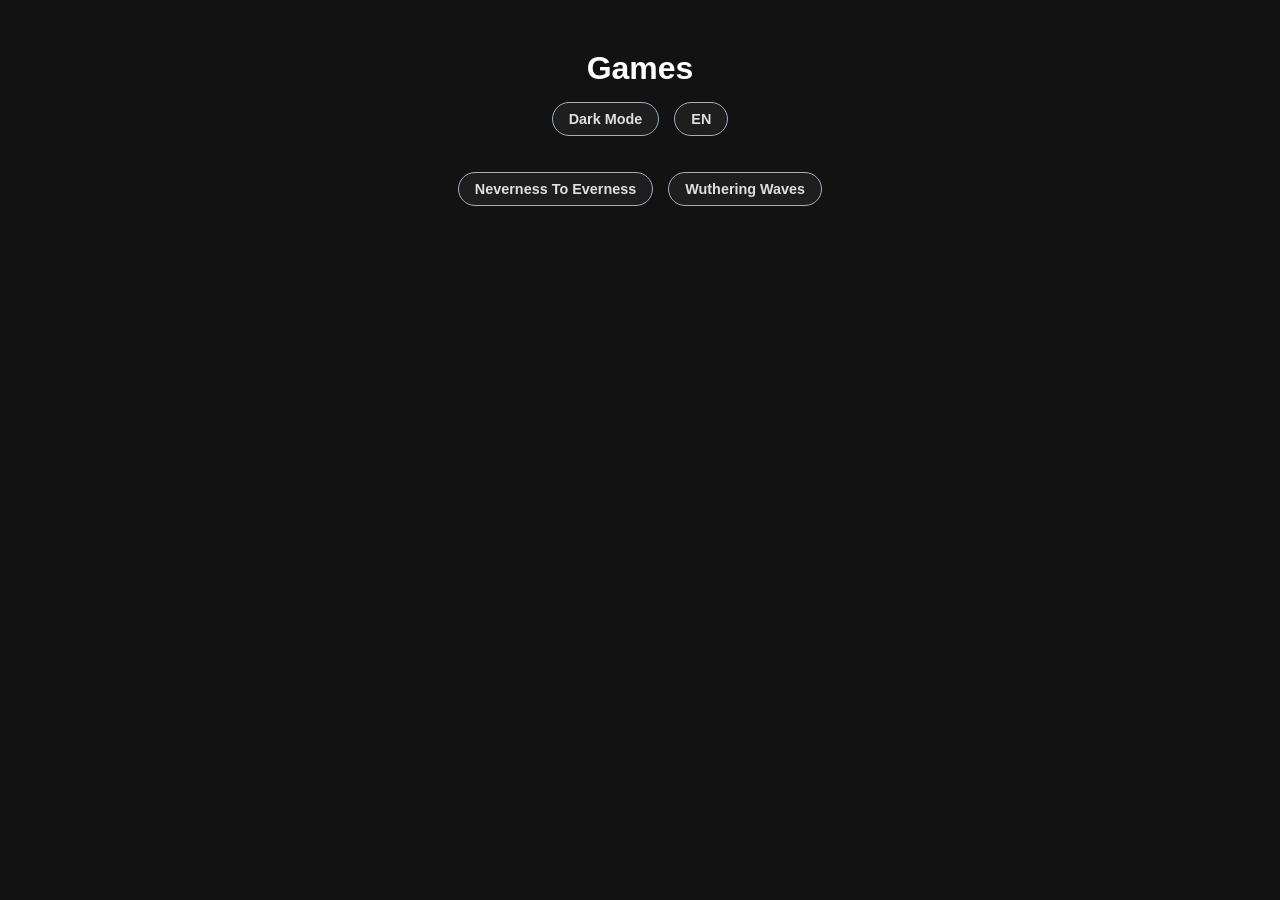
==== index.html @ f106eec4 "Add files via upload" ====
<!DOCTYPE html>
<html lang="de" data-theme="dark">
<head>
    <meta charset="UTF-8">
    <meta name="viewport" content="width=device-width, initial-scale=1.0">
    <title id="title-title">Spiele</title>
    <link rel="stylesheet" href="index.css">
</head>
<body>

    <div class="header-container">
        <h1 id="main-title">Games</h1>
        <div class="controls-container">
            <button id="theme-toggle" class="btn-control">Dark Mode</button>
            <button id="lang-toggle" class="btn-control">EN</button>

            
            <!--<button onclick="gotoLink(this)" value="../" id="games-page" class="btn-control" >Spiele</button>-->
        </div>
        <br><br>
        <div class="controls-container">
            <button onclick="gotoLink(this)" value="./NTE/" id="nte-page" class="btn-control" >Neverness To Everness</button>
            <button onclick="gotoLink(this)" value="./wuwa/" id="wuwa-page" class="btn-control" >Wuthering Waves</button>
        </div>

    </div>

    <script src="index.js"></script>
</body>
</html>
---- index.css ----
:root {
    --bg-color: #f4f7f6;
    --text-color: #333333;
    --heading-color: #2c3e50;
    --card-bg: #ffffff;
    --card-shadow: rgba(0, 0, 0, 0.05);
    --code-bg: #e8f8f5;
    --code-text: #2c3e50;
    --muted-text: #7f8c8d;
    --countdown-color: #e74c3c;
    --permanent-border: #f39c12;
    --permanent-glow: rgba(243, 156, 18, 0.2);
    --toast-bg: #27ae60;
}

[data-theme="dark"] {
    --bg-color: #121212;
    --text-color: #e0e0e0;
    --heading-color: #ffffff;
    --card-bg: #1e1e1e;
    --card-shadow: rgba(0, 0, 0, 0.5);
    --code-bg: #2d3748;
    --code-text: #63b3ed;
    --muted-text: #a0aec0;
    --countdown-color: #fc8181;
    --permanent-border: #f1c40f; 
    --permanent-glow: rgba(241, 196, 15, 0.3);
    --toast-bg: #2ecc71;
}

.btn-control {
    background-color: var(--card-bg);
    color: var(--text-color);
    border: 1px solid var(--muted-text);
    padding: 8px 16px;
    border-radius: 20px;
    cursor: pointer;
    font-size: 0.9rem;
    font-weight: bold;
    transition: all 0.3s ease;
}

.btn-control:hover {
    opacity: 0.8;
}

.controls-container {
    display: flex;
    gap: 15px;
}

body {
    font-family: 'Segoe UI', Tahoma, Geneva, Verdana, sans-serif;
    background-color: var(--bg-color);
    color: var(--text-color);
    display: flex;
    flex-direction: column;
    align-items: center;
    padding: 50px 20px;
    margin: 0;
    transition: background-color 0.3s ease, color 0.3s ease;
}

.header-container {
    display: flex;
    flex-direction: column;
    align-items: center;
    width: 100%;
    max-width: 1000px;
    margin-bottom: 30px;
}

h1 {
    color: var(--heading-color);
    margin: 0 0 15px 0;
    text-align: center;
}
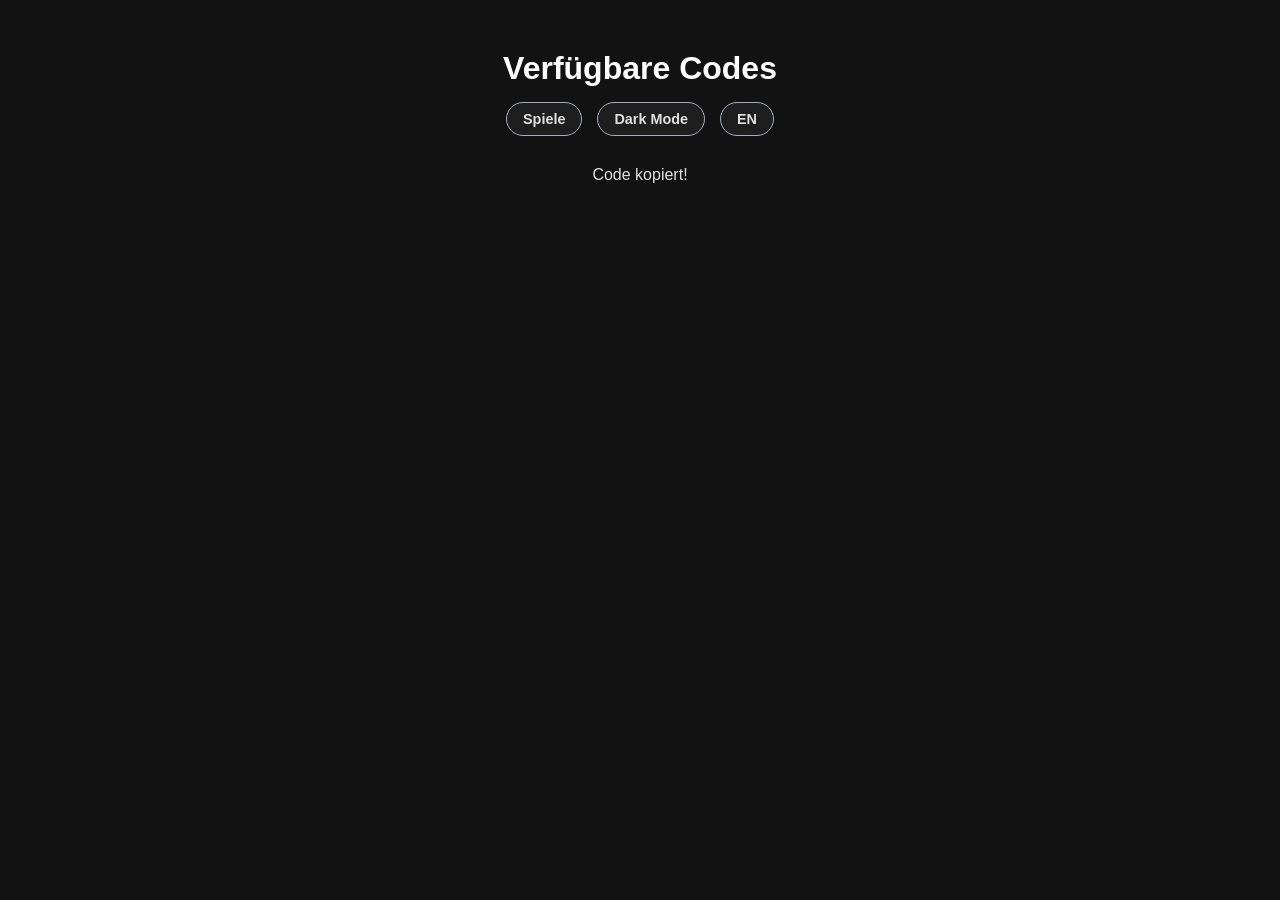
==== commit 48f69e2b: "Add files via upload" ====
--- a/index.html
+++ b/index.html
@@ -1,30 +1,26 @@
-
 <!DOCTYPE html>
 <html lang="de" data-theme="dark">
 <head>
     <meta charset="UTF-8">
     <meta name="viewport" content="width=device-width, initial-scale=1.0">
-    <title id="title-title">Spiele</title>
+    <title id="title-title">Aktive Promo Codes</title>
+    <link rel="icon" type="image" href="../images/icons/NTE/NTE.png">
     <link rel="stylesheet" href="index.css">
 </head>
 <body>
 
     <div class="header-container">
-        <h1 id="main-title">Games</h1>
+        <h1 id="main-title">Verfügbare Codes</h1>
         <div class="controls-container">
+            <button onclick="gotoLink(this)" value="../" id="games-page" class="btn-control" >Spiele</button>
             <button id="theme-toggle" class="btn-control">Dark Mode</button>
             <button id="lang-toggle" class="btn-control">EN</button>
-
-            
-            <!--<button onclick="gotoLink(this)" value="../" id="games-page" class="btn-control" >Spiele</button>-->
         </div>
-        <br><br>
-        <div class="controls-container">
-            <button onclick="gotoLink(this)" value="./NTE/" id="nte-page" class="btn-control" >Neverness To Everness</button>
-            <button onclick="gotoLink(this)" value="./wuwa/" id="wuwa-page" class="btn-control" >Wuthering Waves</button>
-        </div>
-
     </div>
+    
+    <div id="code-container"></div>
+    
+    <div id="toast">Code kopiert!</div>
 
     <script src="index.js"></script>
 </body>
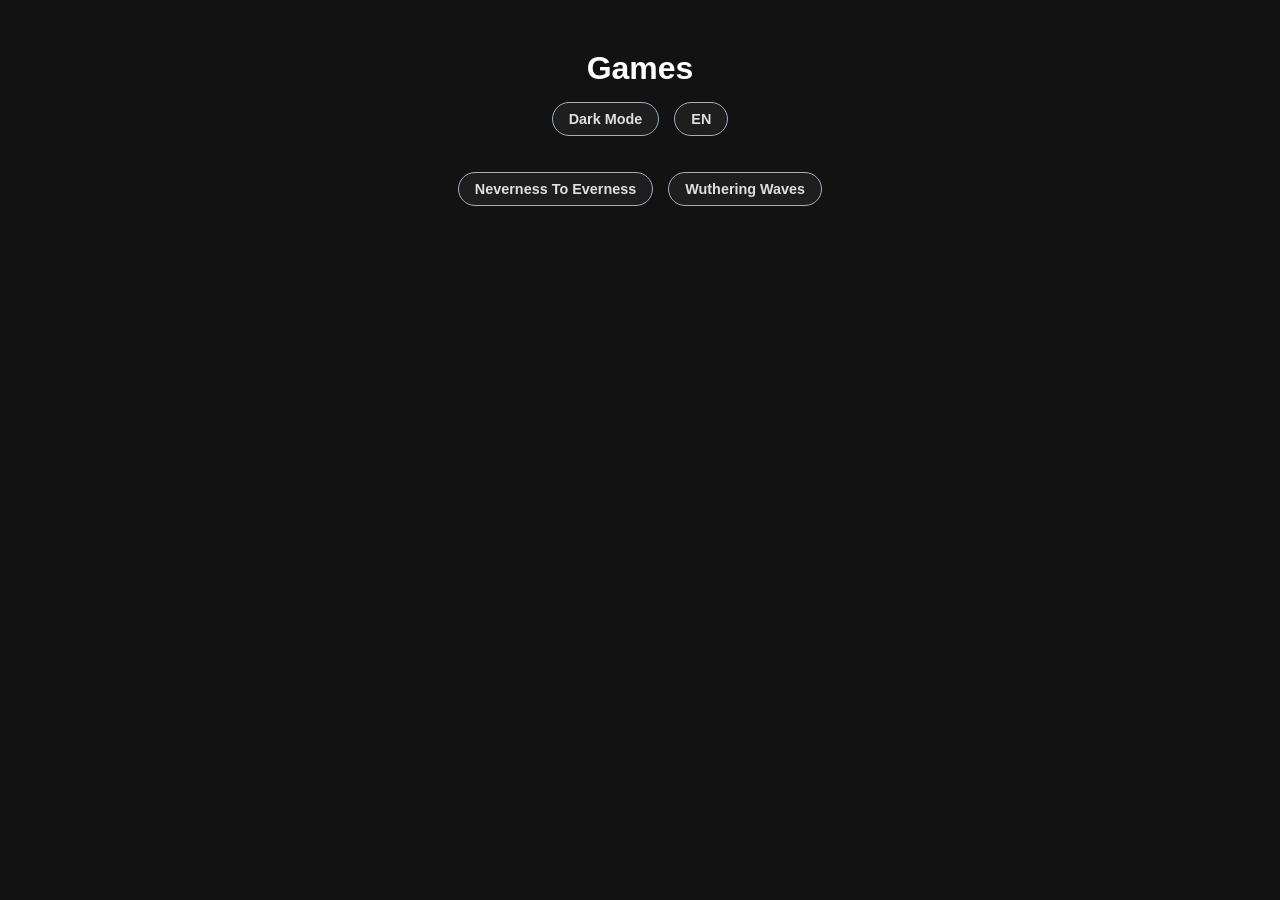
==== commit 8348ac94: "Add files via upload" ====
--- a/index.html
+++ b/index.html
@@ -1,26 +1,30 @@
+
 <!DOCTYPE html>
 <html lang="de" data-theme="dark">
 <head>
     <meta charset="UTF-8">
     <meta name="viewport" content="width=device-width, initial-scale=1.0">
-    <title id="title-title">Aktive Promo Codes</title>
-    <link rel="icon" type="image" href="../images/icons/NTE/NTE.png">
+    <title id="title-title">Spiele</title>
     <link rel="stylesheet" href="index.css">
 </head>
 <body>
 
     <div class="header-container">
-        <h1 id="main-title">Verfügbare Codes</h1>
+        <h1 id="main-title">Games</h1>
         <div class="controls-container">
-            <button onclick="gotoLink(this)" value="../" id="games-page" class="btn-control" >Spiele</button>
             <button id="theme-toggle" class="btn-control">Dark Mode</button>
             <button id="lang-toggle" class="btn-control">EN</button>
+
+            
+            <!--<button onclick="gotoLink(this)" value="../" id="games-page" class="btn-control" >Spiele</button>-->
         </div>
+        <br><br>
+        <div class="controls-container">
+            <button onclick="gotoLink(this)" value="./NTE/" id="nte-page" class="btn-control" >Neverness To Everness</button>
+            <button onclick="gotoLink(this)" value="./wuwa/" id="wuwa-page" class="btn-control" >Wuthering Waves</button>
+        </div>
+
     </div>
-    
-    <div id="code-container"></div>
-    
-    <div id="toast">Code kopiert!</div>
 
     <script src="index.js"></script>
 </body>
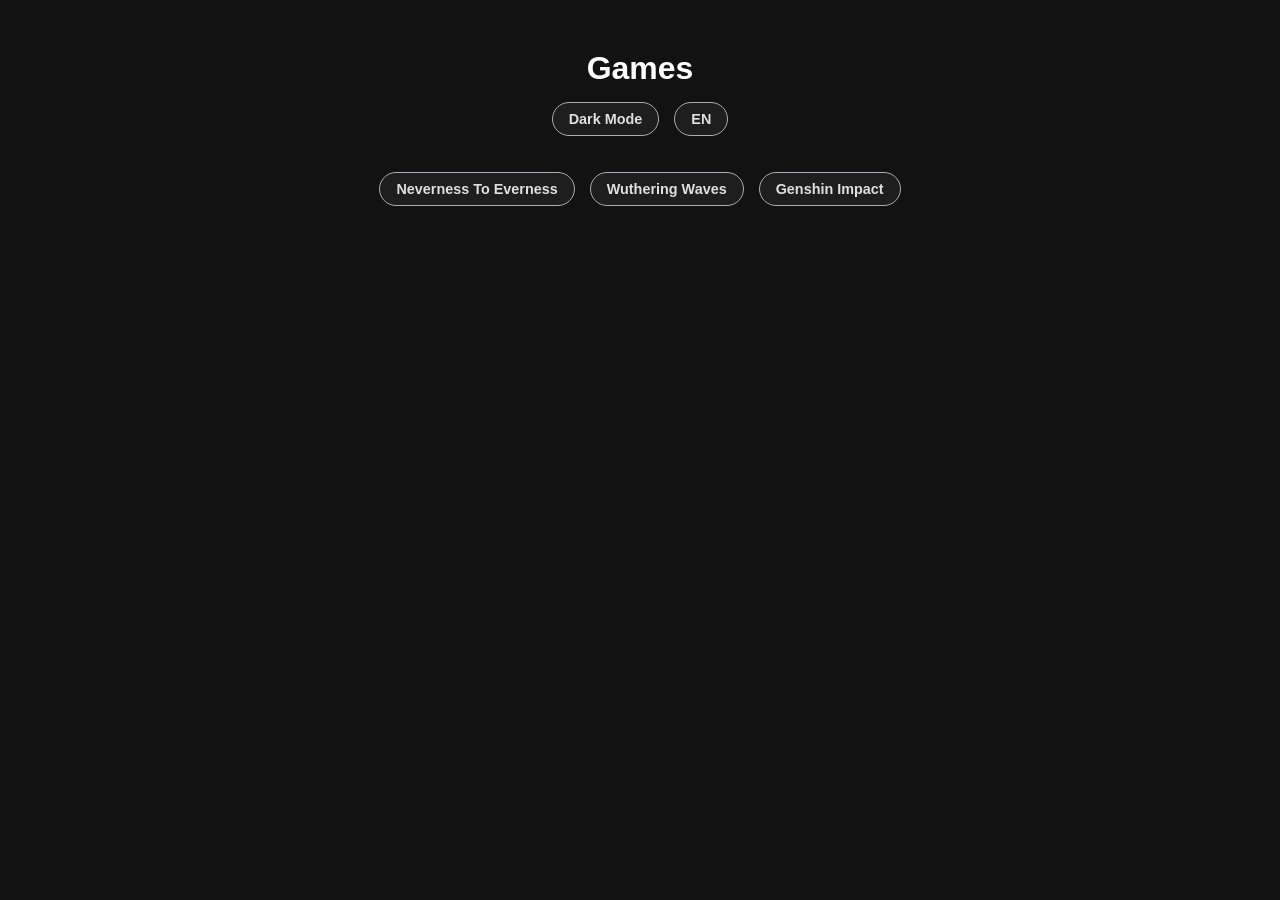
==== commit e95d180a: "Add files via upload" ====
--- a/index.html
+++ b/index.html
@@ -22,6 +22,7 @@
         <div class="controls-container">
             <button onclick="gotoLink(this)" value="./NTE/" id="nte-page" class="btn-control" >Neverness To Everness</button>
             <button onclick="gotoLink(this)" value="./wuwa/" id="wuwa-page" class="btn-control" >Wuthering Waves</button>
+            <button onclick="gotoLink(this)" value="./Genshin Impact/" id="genshin-page" class="btn-control" >Genshin Impact</button>
         </div>
 
     </div>
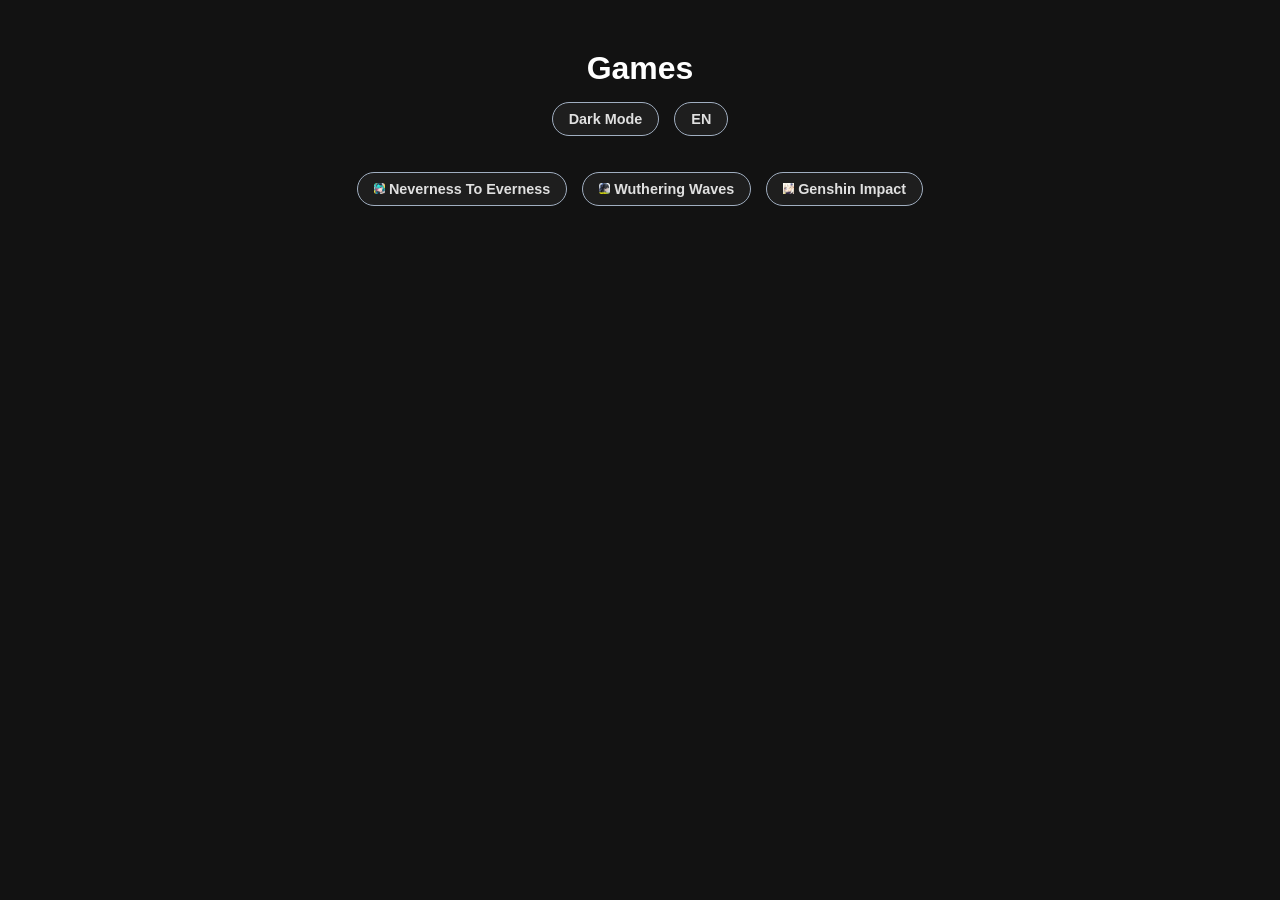
==== commit dd181284: "Add files via upload" ====
--- a/index.html
+++ b/index.html
@@ -20,9 +20,9 @@
         </div>
         <br><br>
         <div class="controls-container">
-            <button onclick="gotoLink(this)" value="./NTE/" id="nte-page" class="btn-control" >Neverness To Everness</button>
-            <button onclick="gotoLink(this)" value="./wuwa/" id="wuwa-page" class="btn-control" >Wuthering Waves</button>
-            <button onclick="gotoLink(this)" value="./Genshin Impact/" id="genshin-page" class="btn-control" >Genshin Impact</button>
+            <button onclick="gotoLink(this)" value="./NTE/" id="nte-page" class="btn-control" ><image class="btn-img" src="./images/icons/NTE/NTE.png" >  Neverness To Everness</image></button>
+            <button onclick="gotoLink(this)" value="./wuwa/" id="wuwa-page" class="btn-control" ><image class="btn-img" src="./images/icons/wuwa/wuwa_3_4.png" >  Wuthering Waves</image></button>
+            <button onclick="gotoLink(this)" value="./Genshin Impact/" id="genshin-page" class="btn-control" ><image class="btn-img" src="./images/icons/genshin_impact/genshin_impact.png" > Genshin Impact</image></button>
         </div>
 
     </div>
--- a/index.css
+++ b/index.css
@@ -44,6 +44,10 @@
     opacity: 0.8;
 }
 
+.btn-img{
+    height: 11px;
+}
+
 .controls-container {
     display: flex;
     gap: 15px;
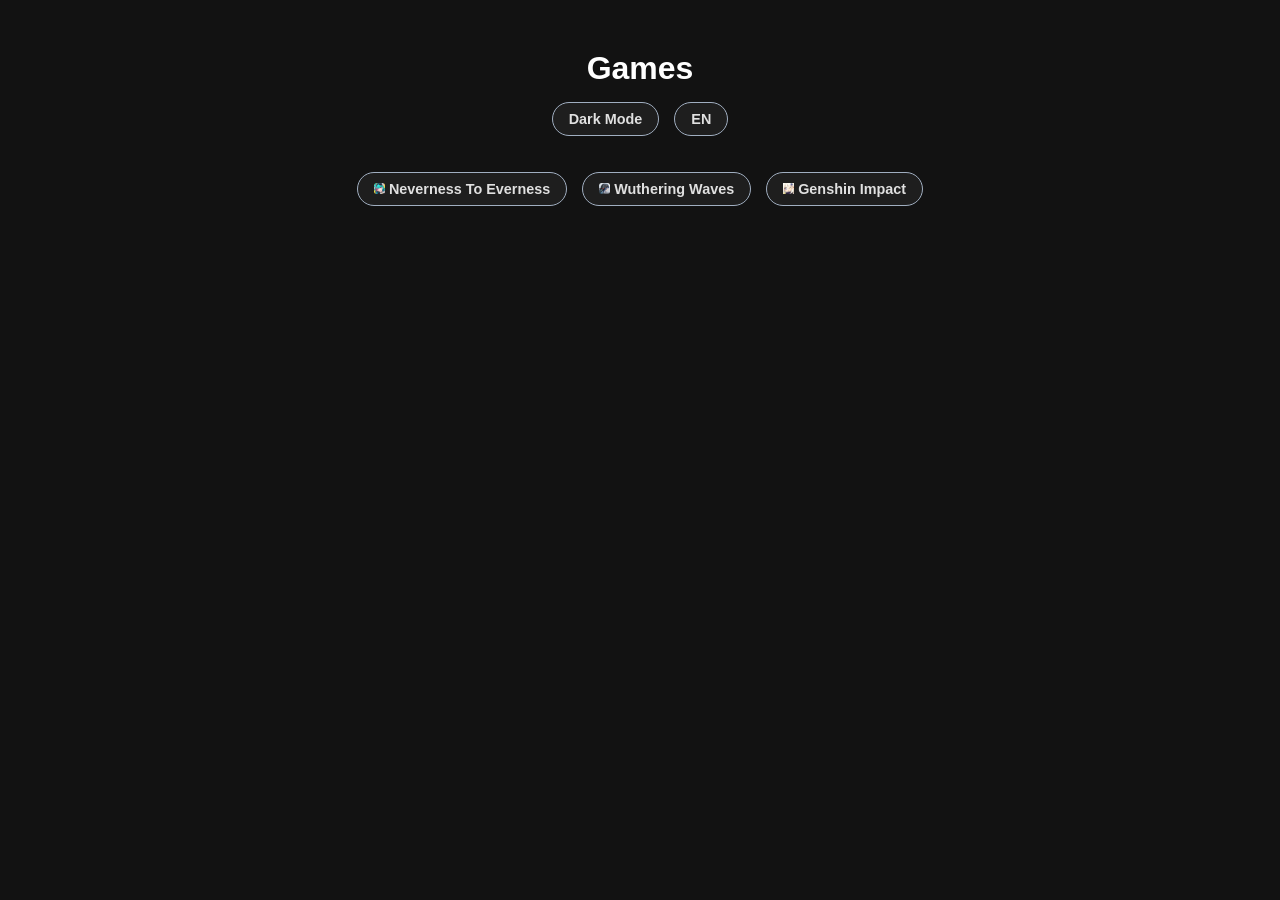
==== commit 9fc43e2f: "Add files via upload" ====
--- a/index.html
+++ b/index.html
@@ -21,7 +21,7 @@
         <br><br>
         <div class="controls-container">
             <button onclick="gotoLink(this)" value="./NTE/" id="nte-page" class="btn-control" ><image class="btn-img" src="./images/icons/NTE/NTE.png" >  Neverness To Everness</image></button>
-            <button onclick="gotoLink(this)" value="./wuwa/" id="wuwa-page" class="btn-control" ><image class="btn-img" src="./images/icons/wuwa/wuwa_3_4.png" >  Wuthering Waves</image></button>
+            <button onclick="gotoLink(this)" value="./wuwa/" id="wuwa-page" class="btn-control" ><image class="btn-img" src="./images/icons/wuwa/wuwa_3_5.png" >  Wuthering Waves</image></button>
             <button onclick="gotoLink(this)" value="./Genshin Impact/" id="genshin-page" class="btn-control" ><image class="btn-img" src="./images/icons/genshin_impact/genshin_impact.png" > Genshin Impact</image></button>
         </div>
 
